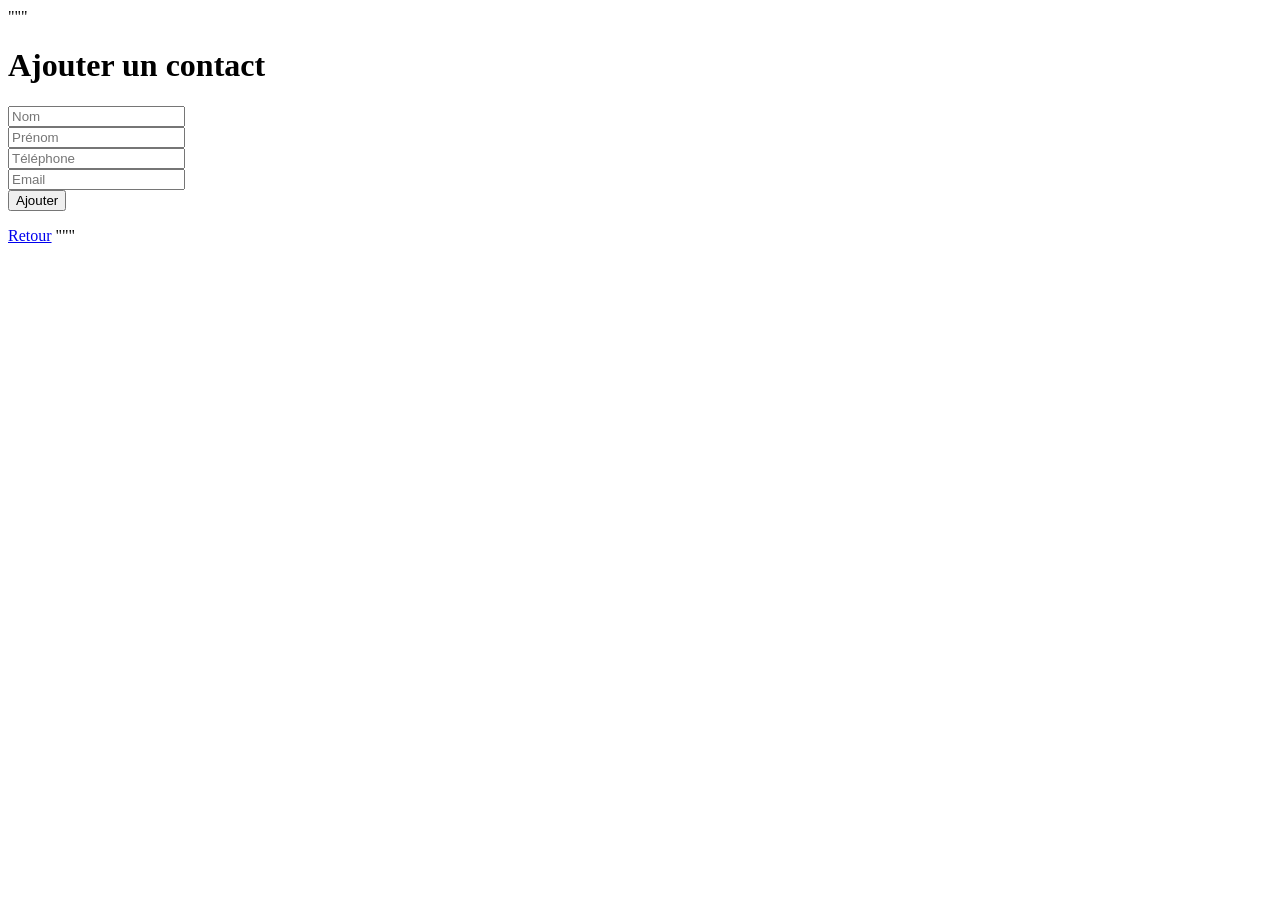
==== TEMPLATES/Add_contact.html @ f2bf6929 "inclusion des fonctionnalites CRUD" ====
"""
<!DOCTYPE html>
<html>
<head>
    <title>Ajouter</title>
</head>
<body>
    <h1>Ajouter un contact</h1>

    <form method="POST">
        <input type="text" name="nom" placeholder="Nom" required><br>
        <input type="text" name="prenom" placeholder="Prénom" required><br>
        <input type="text" name="telephone" placeholder="Téléphone"><br>
        <input type="email" name="email" placeholder="Email"><br>
        <button type="submit">Ajouter</button>
    </form>

    <a href="/">Retour</a>
</body>
</html>
"""
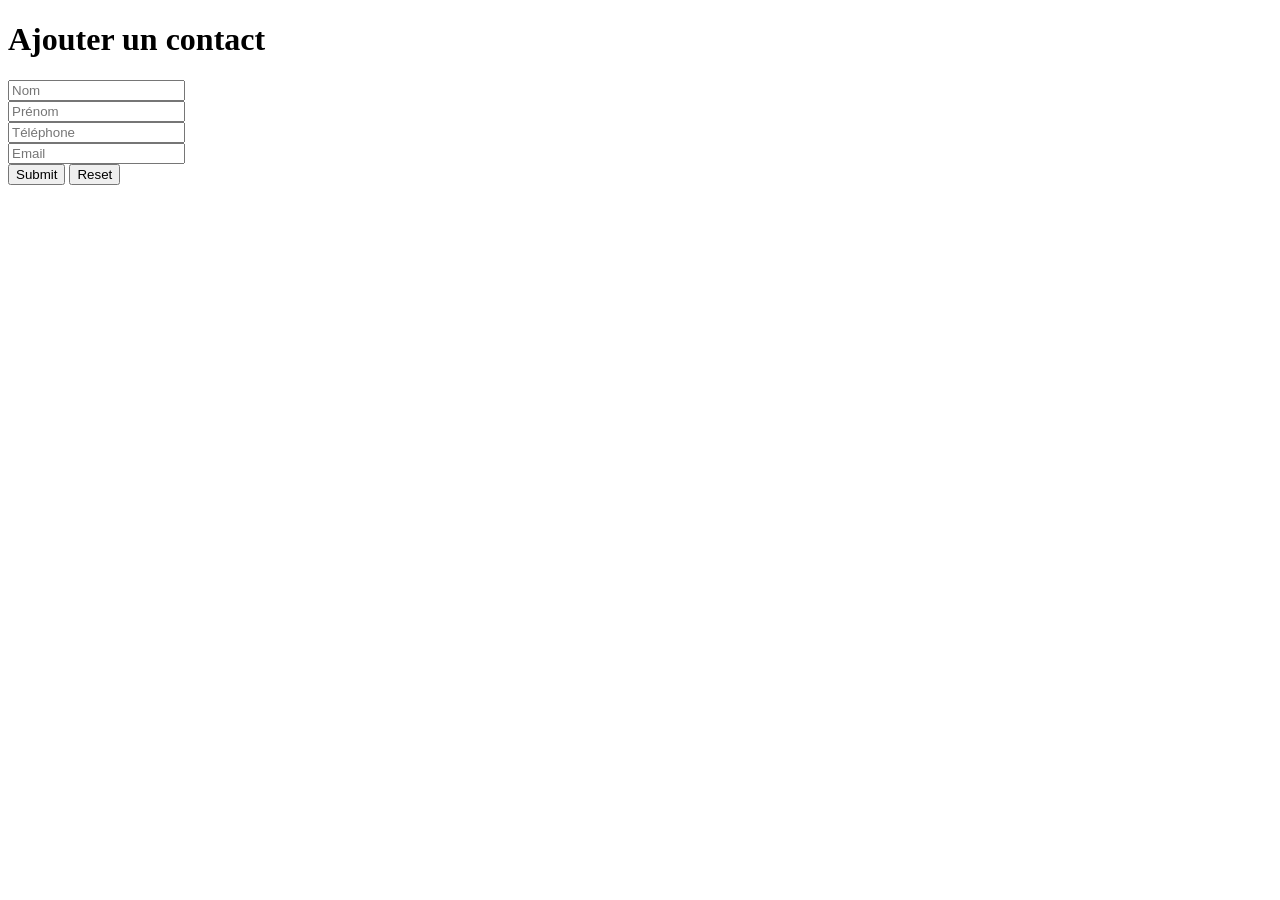
==== commit b54890a8: "ajout de la fonctionnalité de 'voir le contact'" ====
--- a/TEMPLATES/Add_contact.html
+++ b/TEMPLATES/Add_contact.html
@@ -1,8 +1,9 @@
-"""
+
 <!DOCTYPE html>
 <html>
 <head>
     <title>Ajouter</title>
+    <link rel="stylesheet" href="{{ url_for('static', filename='style.css') }}">
 </head>
 <body>
     <h1>Ajouter un contact</h1>
@@ -12,10 +13,11 @@
         <input type="text" name="prenom" placeholder="Prénom" required><br>
         <input type="text" name="telephone" placeholder="Téléphone"><br>
         <input type="email" name="email" placeholder="Email"><br>
-        <button type="submit">Ajouter</button>
+        <button type="submit"> Submit </button>
+        <button type="reset"> Reset </button>
     </form>
 
-    <a href="/">Retour</a>
+    
+   
 </body>
 </html>
-"""
